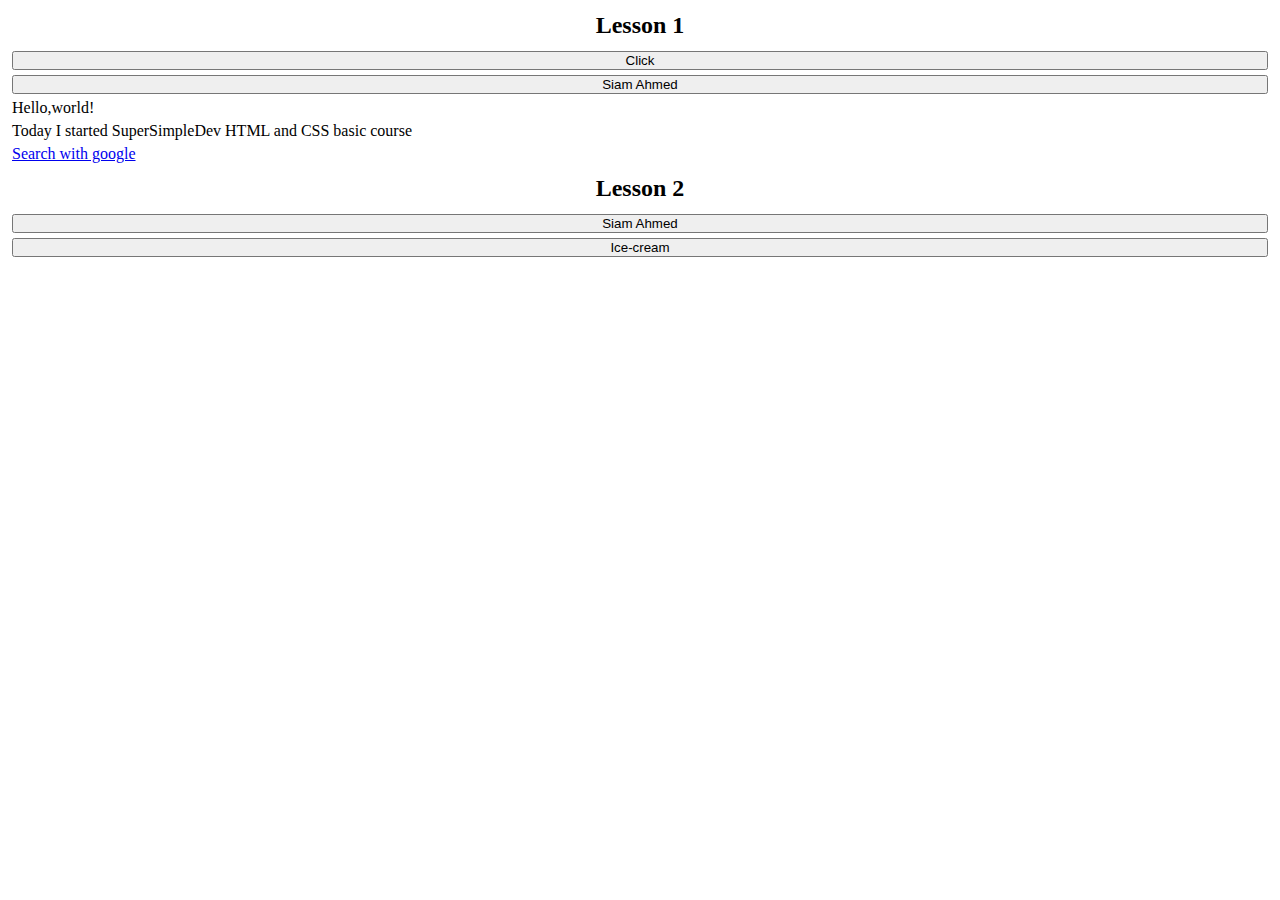
==== index.html @ 9c27fe73 "css" ====
<!DOCTYPE html>
<html lang="en">
<head>
    <meta charset="UTF-8">
    <meta name="viewport" content="width=device-width, initial-scale=1.0">
    <title>Learning html</title>
    <link rel="stylesheet" href="index.css">
</head>
<body>
    <h2>Lesson 1</h2>
    <div class="box">
        <button>
            Click
        </button>
        <button>
            Siam Ahmed
        </button>
    
        <p>
            Hello,world!
        </p>
        <p>
            Today I started SuperSimpleDev HTML and CSS basic course
        </p>
    
        <a href="https://www.google.co.uk/">Search with google</a>
    </div>

    <h2>Lesson 2</h2>
    <div class="box">
        <button>
            Siam Ahmed
        </button>
        <button>
            Ice-cream
        </button>
    </div>

    
</body>
</html>
---- index.css ----
*{
    margin:0 ;
    padding: 0;
}

body {
    padding: 0 12px;
}
h2 {
    text-align: center;
    padding: 12px 0;
}
.box {
    display: flex ; 
    flex-direction: column ;
    gap: 5px;
}
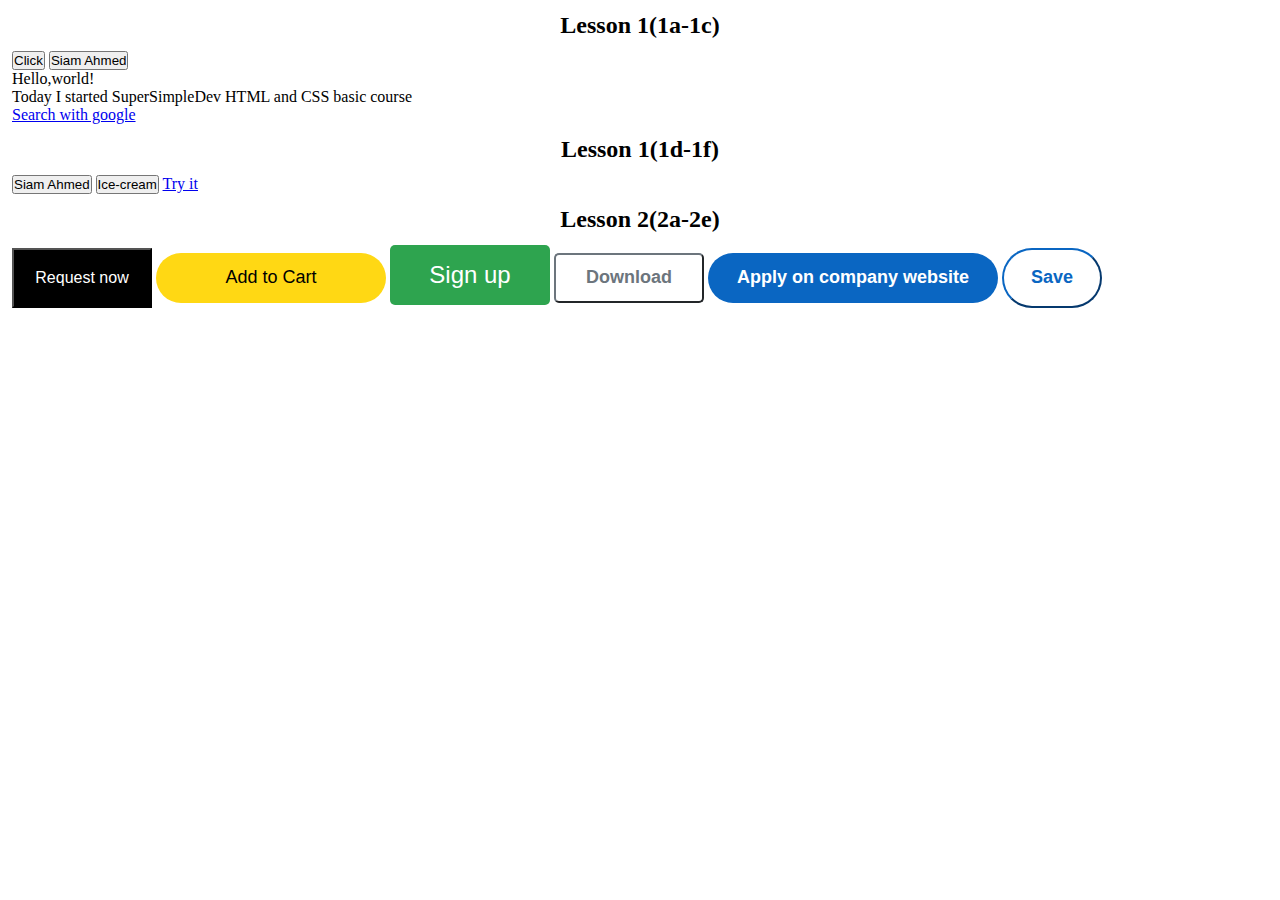
==== commit 36cd40d5: "buttons" ====
--- a/index.html
+++ b/index.html
@@ -7,7 +7,7 @@
     <link rel="stylesheet" href="index.css">
 </head>
 <body>
-    <h2>Lesson 1</h2>
+    <h2>Lesson 1(1a-1c)</h2>
     <div class="box">
         <button>
             Click
@@ -26,7 +26,7 @@
         <a href="https://www.google.co.uk/">Search with google</a>
     </div>
 
-    <h2>Lesson 2</h2>
+    <h2>Lesson 1(1d-1f)</h2>
     <div class="box">
         <button>
             Siam Ahmed
@@ -34,8 +34,37 @@
         <button>
             Ice-cream
         </button>
+        <a href="http://192.168.0.1/index.html" target="_blank">Try it</a>
     </div>
 
-    
+    <h2>Lesson 2(2a-2e)</h2>
+    <div class="box">
+
+        <button class="uber-button">
+            Request now
+        </button>
+
+        <button class="amazon-button">
+            Add to Cart
+        </button>
+
+        <button class="github-button">
+            Sign up
+        </button>
+
+        <button class="bootstarp-button">
+            Download   
+        </button>
+
+        <button class="linkedin-button">
+            Apply on company website
+        </button>
+
+        <button class="linkdin-save">
+            Save
+        </button>
+
+    </div>
+
 </body>
 </html>--- a/index.css
+++ b/index.css
@@ -11,7 +11,67 @@
     padding: 12px 0;
 }
 .box {
-    display: flex ; 
+    display: flex inline-block; 
     flex-direction: column ;
-    gap: 5px;
+    gap: 10px;
+}
+.uber-button {
+    background-color: black;
+    color: white;
+    height: 60px;
+    width: 140px;
+    font-size: medium;
+    cursor: pointer;
+}
+.amazon-button {
+    background-color: rgb(255, 216, 20);
+    color: black;
+    height: 50px;
+    width: 230px;
+    font-size: large;
+    border-radius: 35px;
+    border: none;
+    cursor: pointer;
+}
+.github-button {
+    background-color: rgb(46, 164, 79);
+    color: white;
+    height: 60px;
+    width: 160px;
+    font-size: x-large;
+    font: bold;
+    border: none;
+    border-radius: 5px;
+}
+.bootstarp-button {
+    background-color: white;
+    color: rgb(108, 117, 125);
+    border-color: rgb(108, 117, 125);
+    height: 50px;
+    width: 150px;
+    font-size: large;
+    font-weight: 800;
+    border-radius: 5px;
+    cursor: pointer;
+}   
+.linkedin-button {
+    background-color: rgb(10, 102, 194);
+    color: white;
+    height: 50px;
+    width: 290px;
+    font-size: large;
+    font-weight: 800;
+    border: none;
+    border-radius: 25px;
+    cursor: pointer;
+}
+.linkdin-save {
+    background-color: white;
+    color: rgb(10, 102, 194);
+    height: 60px;
+    width: 100px;
+    font-weight: 800;
+    font-size: large;
+    border-color: rgb(10, 102, 194);
+    border-radius: 30px;
 }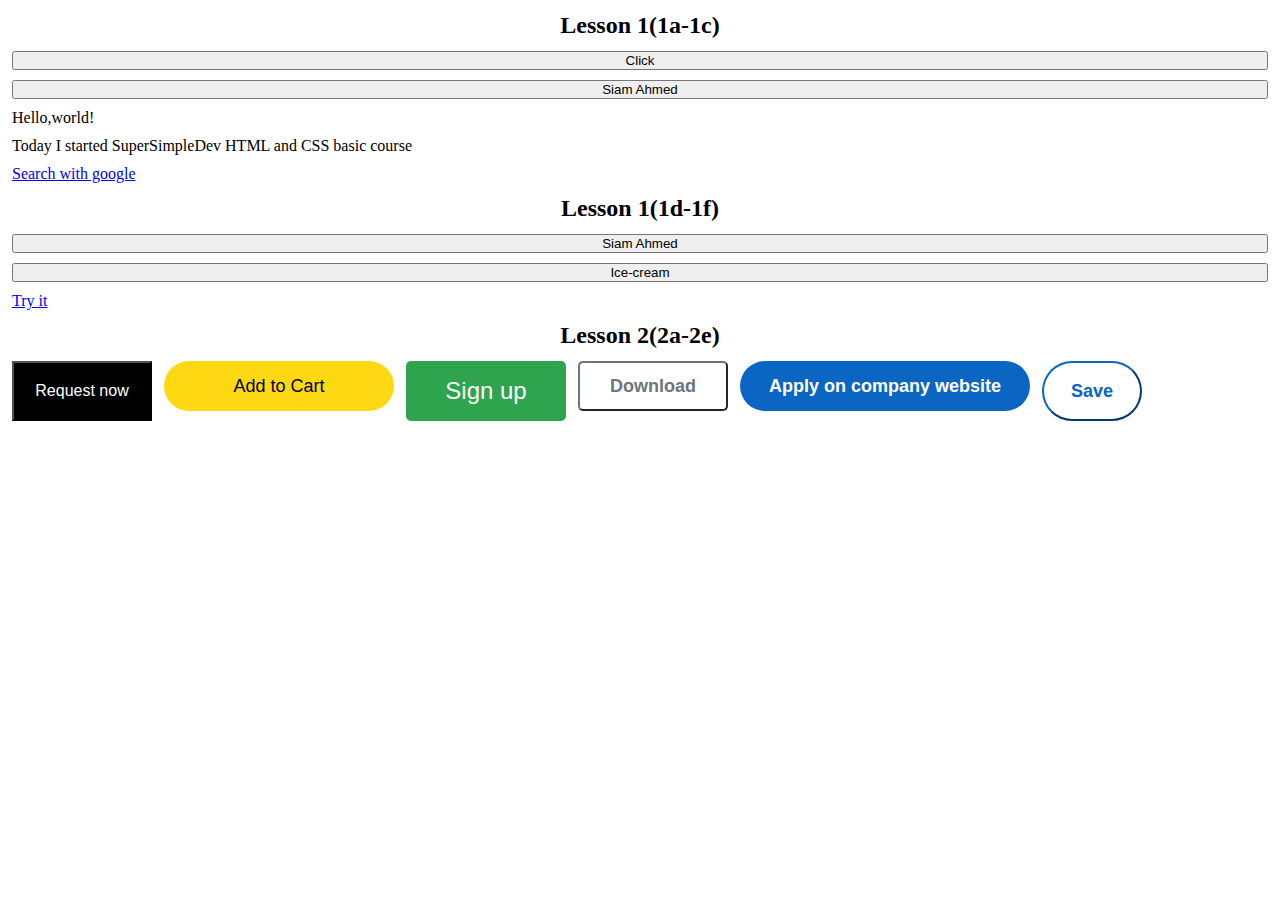
==== commit 8569e85e: "revised" ====
--- a/index.html
+++ b/index.html
@@ -38,7 +38,7 @@
     </div>
 
     <h2>Lesson 2(2a-2e)</h2>
-    <div class="box">
+    <div class="box btns" >
 
         <button class="uber-button">
             Request now
--- a/index.css
+++ b/index.css
@@ -11,9 +11,15 @@
     padding: 12px 0;
 }
 .box {
-    display: flex inline-block; 
+    display: flex ; 
     flex-direction: column ;
     gap: 10px;
+}
+.btns {
+    display: inline-flex;
+    flex-direction: row;
+    flex-wrap: wrap;
+    gap: 12px;
 }
 .uber-button {
     background-color: black;
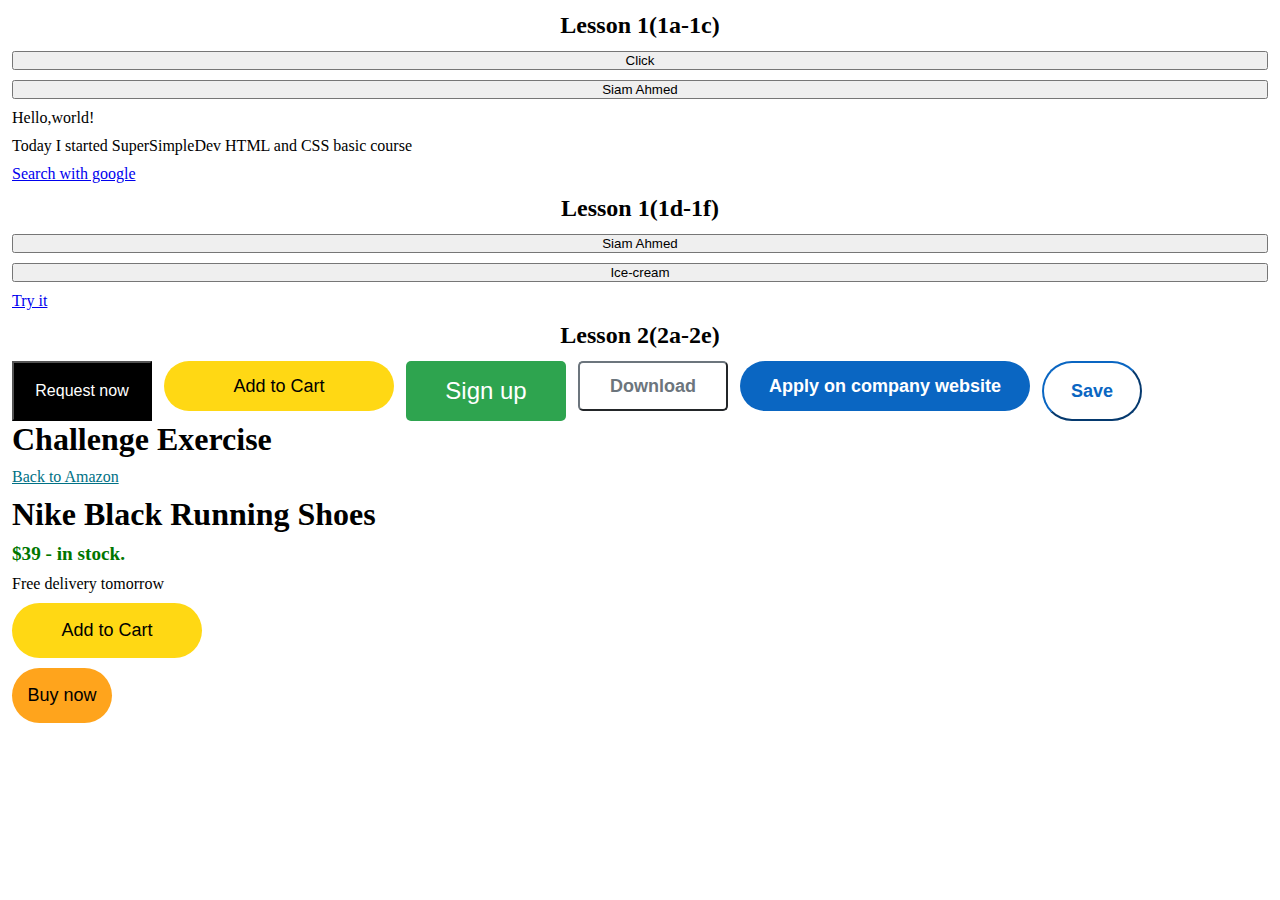
==== commit 6d944577: "css" ====
--- a/index.html
+++ b/index.html
@@ -63,6 +63,18 @@
         <button class="linkdin-save">
             Save
         </button>
+    </div>
+
+    <div class="box">
+        <h1>Challenge Exercise</h1>
+        <a class="amazon" href="https://www.amazon.com/">
+            Back to Amazon
+        </a>
+        <p class="title">Nike Black Running Shoes</p>
+        <p class="price">$39 - in stock.</p>
+        <p >Free delivery tomorrow</p>
+        <button class="add-to-cart-btn">Add to Cart</button>
+        <button class="buy-now-btn">Buy now</button>
 
     </div>
 
--- a/index.css
+++ b/index.css
@@ -19,7 +19,7 @@
     display: inline-flex;
     flex-direction: row;
     flex-wrap: wrap;
-    gap: 12px;
+    gap: 12px;  
 }
 .uber-button {
     background-color: black;
@@ -80,4 +80,34 @@
     font-size: large;
     border-color: rgb(10, 102, 194);
     border-radius: 30px;
+}
+.amazon {
+    color: rgb(0, 113, 133);
+}
+.price {
+    color: rgb(0, 118, 0);
+    font-size: larger;
+    font-weight: 800;
+}
+.title {
+    font-size: xx-large;
+    font-weight: 600;
+}
+.add-to-cart-btn {
+    background-color: rgb(255, 216, 20);
+    height: 55px;
+    width: 190px;
+    border: none;
+    border-radius: 30px;
+    font-size: large;
+    font-weight: 300;
+}
+.buy-now-btn {
+    background-color: rgb(255, 164, 28);
+    height: 55px;
+    width: 100px;
+    border: none;
+    border-radius: 28px;
+    font-size: large;
+    font-weight: 300;
 }